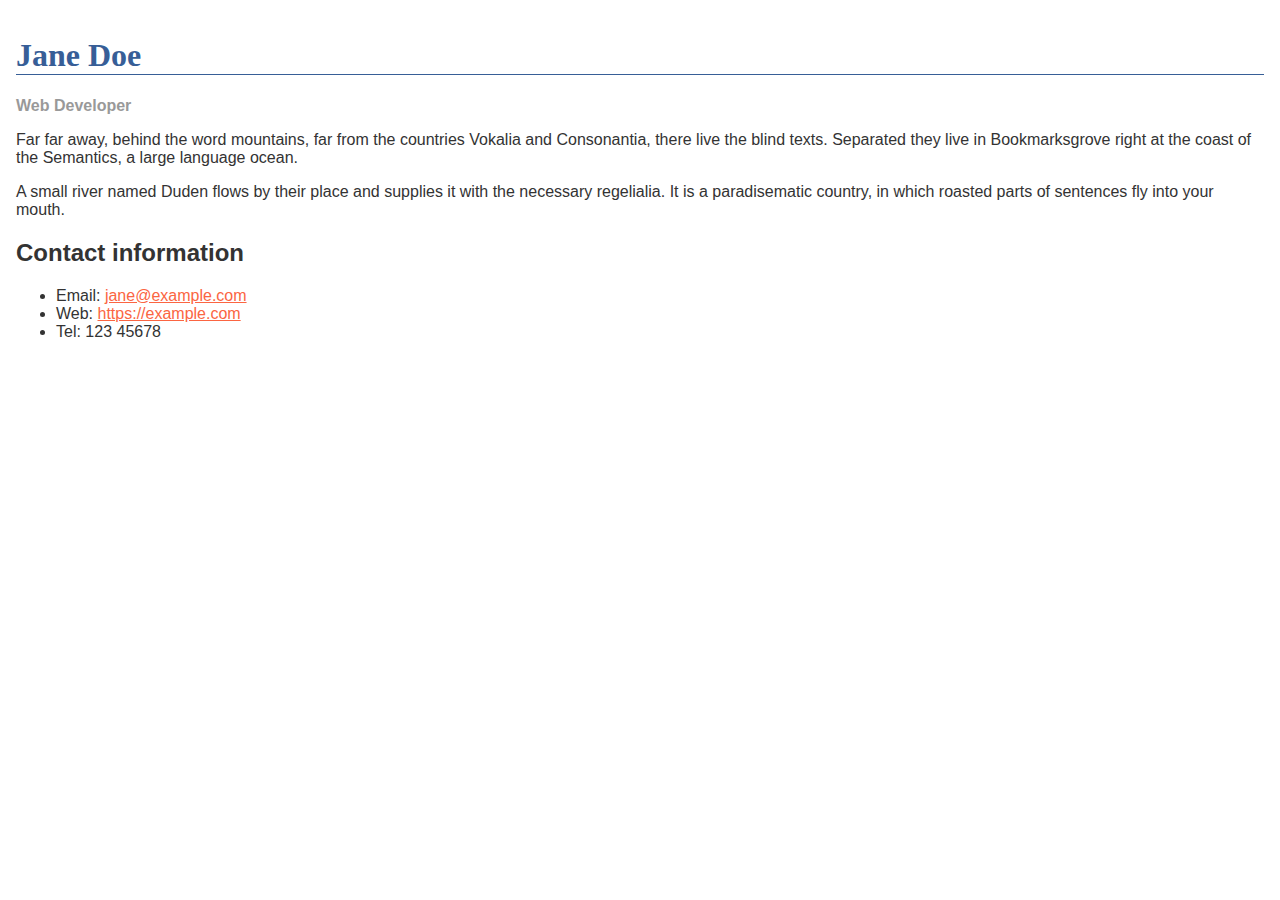
==== Part-1 Jane doe.html/index.html @ 08648400 "Raw file added" ====
<!doctype html>
<html lang="en">
  <head>
    <meta charset="utf-8" />
    <meta name="viewport" content="width=device-width" />
    <title>Formatting a biography</title>
    <style>
      body {
        background-color: #fff;
        color: #333;
        font-family: Arial, Helvetica, sans-serif;
        padding: 1em;
        margin: 0;
      }

      h1 {
        color: #375e97;
        font-size: 2em;
        font-family: Georgia, "Times New Roman", Times, serif;
        border-bottom: 1px solid #375e97;
      }

      h2 {
        font-size: 1.5em;
      }

      .job-title {
        color: #999999;
        font-weight: bold;
      }

      a:link,
      a:visited {
        color: #fb6542;
      }

      a:hover {
        text-decoration: none;
      }
    </style>
  </head>

  <body>
    <h1>Jane Doe</h1>
    <div class="job-title">Web Developer</div>
    <p>
      Far far away, behind the word mountains, far from the countries Vokalia
      and Consonantia, there live the blind texts. Separated they live in
      Bookmarksgrove right at the coast of the Semantics, a large language
      ocean.
    </p>

    <p>
      A small river named Duden flows by their place and supplies it with the
      necessary regelialia. It is a paradisematic country, in which roasted
      parts of sentences fly into your mouth.
    </p>

    <h2>Contact information</h2>
    <ul>
      <li>
        Email:
        <a href="mailto:jane@example.com">jane@example.com</a>
      </li>
      <li>
        Web:
        <a href="https://example.com">https://example.com</a>
      </li>
      <li>Tel: 123 45678</li>
    </ul>
  </body>
</html>
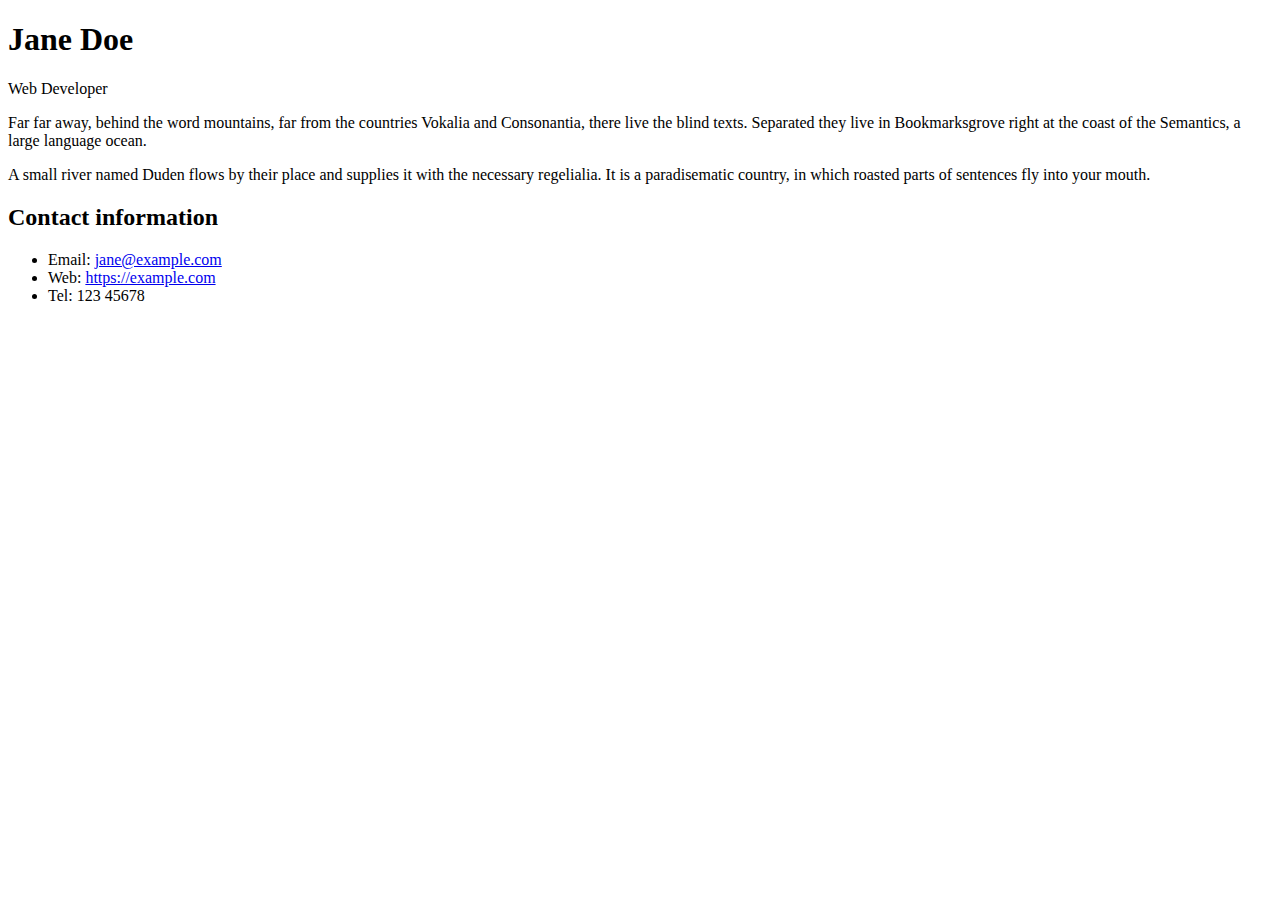
==== commit 1037865e: "link added" ====
--- a/Part-1 Jane doe.html/index.html
+++ b/Part-1 Jane doe.html/index.html
@@ -1,43 +1,16 @@
+<!--
+	Name: Amal Baradia
+	File: index.html
+	Date: 23 february 2024
+	a biography, which has been styled using CSS.
+	-->
 <!doctype html>
 <html lang="en">
   <head>
     <meta charset="utf-8" />
     <meta name="viewport" content="width=device-width" />
     <title>Formatting a biography</title>
-    <style>
-      body {
-        background-color: #fff;
-        color: #333;
-        font-family: Arial, Helvetica, sans-serif;
-        padding: 1em;
-        margin: 0;
-      }
-
-      h1 {
-        color: #375e97;
-        font-size: 2em;
-        font-family: Georgia, "Times New Roman", Times, serif;
-        border-bottom: 1px solid #375e97;
-      }
-
-      h2 {
-        font-size: 1.5em;
-      }
-
-      .job-title {
-        color: #999999;
-        font-weight: bold;
-      }
-
-      a:link,
-      a:visited {
-        color: #fb6542;
-      }
-
-      a:hover {
-        text-decoration: none;
-      }
-    </style>
+    <link rel="sylesheet" href="Style.css">
   </head>
 
   <body>
--- a/Part-1 Jane doe.html/Style.css
+++ b/Part-1 Jane doe.html/Style.css
@@ -0,0 +1,34 @@
+<style>
+      body {
+        background-color: #fff;
+        color: #333;
+        font-family: Arial, Helvetica, sans-serif;
+        padding: 1em;
+        margin: 0;
+      }
+
+      h1 {
+        color: #375e97;
+        font-size: 2em;
+        font-family: Georgia, "Times New Roman", Times, serif;
+        border-bottom: 1px solid #375e97;
+      }
+
+      h2 {
+        font-size: 1.5em;
+      }
+
+      .job-title {
+        color: #999999;
+        font-weight: bold;
+      }
+
+      a:link,
+      a:visited {
+        color: #fb6542;
+      }
+
+      a:hover {
+        text-decoration: none;
+      }
+    </style>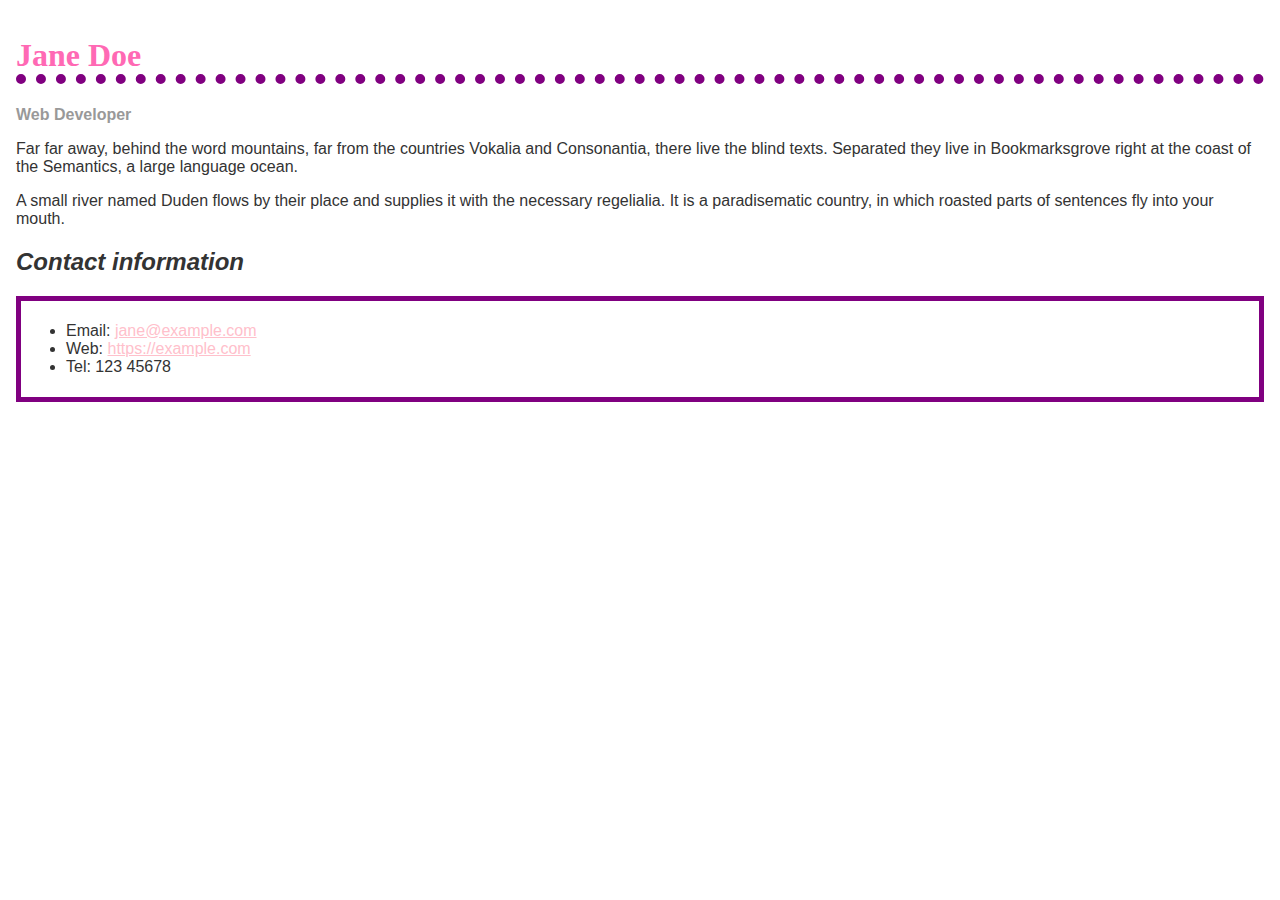
==== commit 6bea4b81: "Changes in html file" ====
--- a/Part-1 Jane doe.html/index.html
+++ b/Part-1 Jane doe.html/index.html
@@ -10,7 +10,7 @@
     <meta charset="utf-8" />
     <meta name="viewport" content="width=device-width" />
     <title>Formatting a biography</title>
-    <link rel="sylesheet" href="Style.css">
+    <link rel="stylesheet" href="Style.css">
   </head>
 
   <body>
@@ -30,6 +30,7 @@
     </p>
 
     <h2>Contact information</h2>
+    <div class ="contact-information">
     <ul>
       <li>
         Email:
@@ -41,5 +42,6 @@
       </li>
       <li>Tel: 123 45678</li>
     </ul>
+    </div>
   </body>
 </html>--- a/Part-1 Jane doe.html/Style.css
+++ b/Part-1 Jane doe.html/Style.css
@@ -1,4 +1,4 @@
-<style>
+
       body {
         background-color: #fff;
         color: #333;
@@ -8,13 +8,15 @@
       }
 
       h1 {
-        color: #375e97;
+        color: hotpink;
         font-size: 2em;
         font-family: Georgia, "Times New Roman", Times, serif;
         border-bottom: 1px solid #375e97;
+        border-bottom: 10px dotted purple;
       }
 
       h2 {
+        font-style: italic;
         font-size: 1.5em;
       }
 
@@ -23,12 +25,19 @@
         font-weight: bold;
       }
 
-      a:link,
-      a:visited {
-        color: #fb6542;
+      a:link  {
+          color: pink
       }
 
+
       a:hover {
+        color: green;
         text-decoration: none;
       }
-    </style>+    
+      .contact-information {
+          background: white;
+          border: 5px solid purple;
+          padding: 5px;
+
+      }